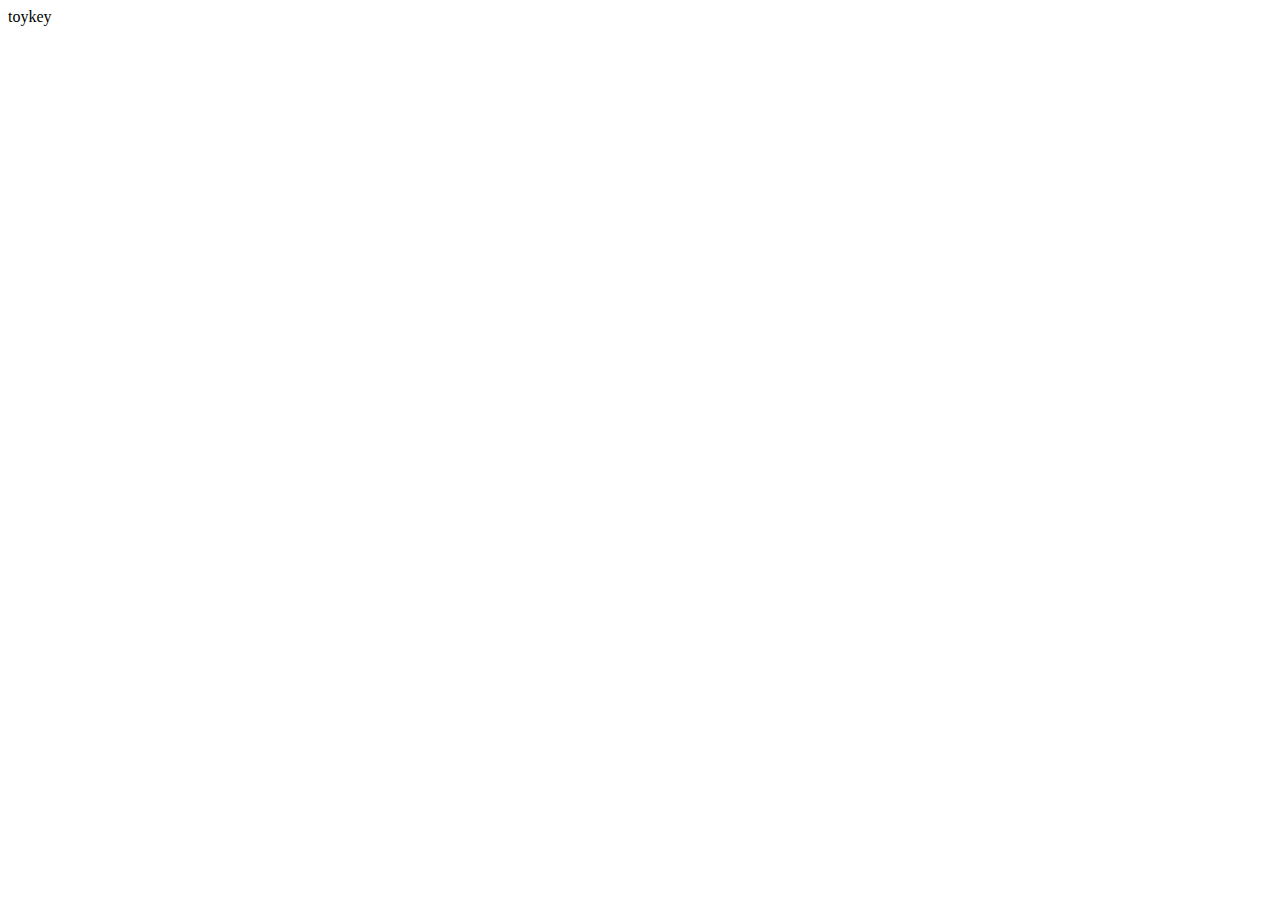
==== index.html @ 2270dcd0 "add index.html" ====
<!DOCTYPE html>
<html lang="ja">
  <head>
    <meta charset="utf-8">
    <title>toykey</title>
    <script src="main.js"></script>
    <link href="style.css" rel="stylesheet">
  </head>
  <body>
    toykey
  </body>
</html>
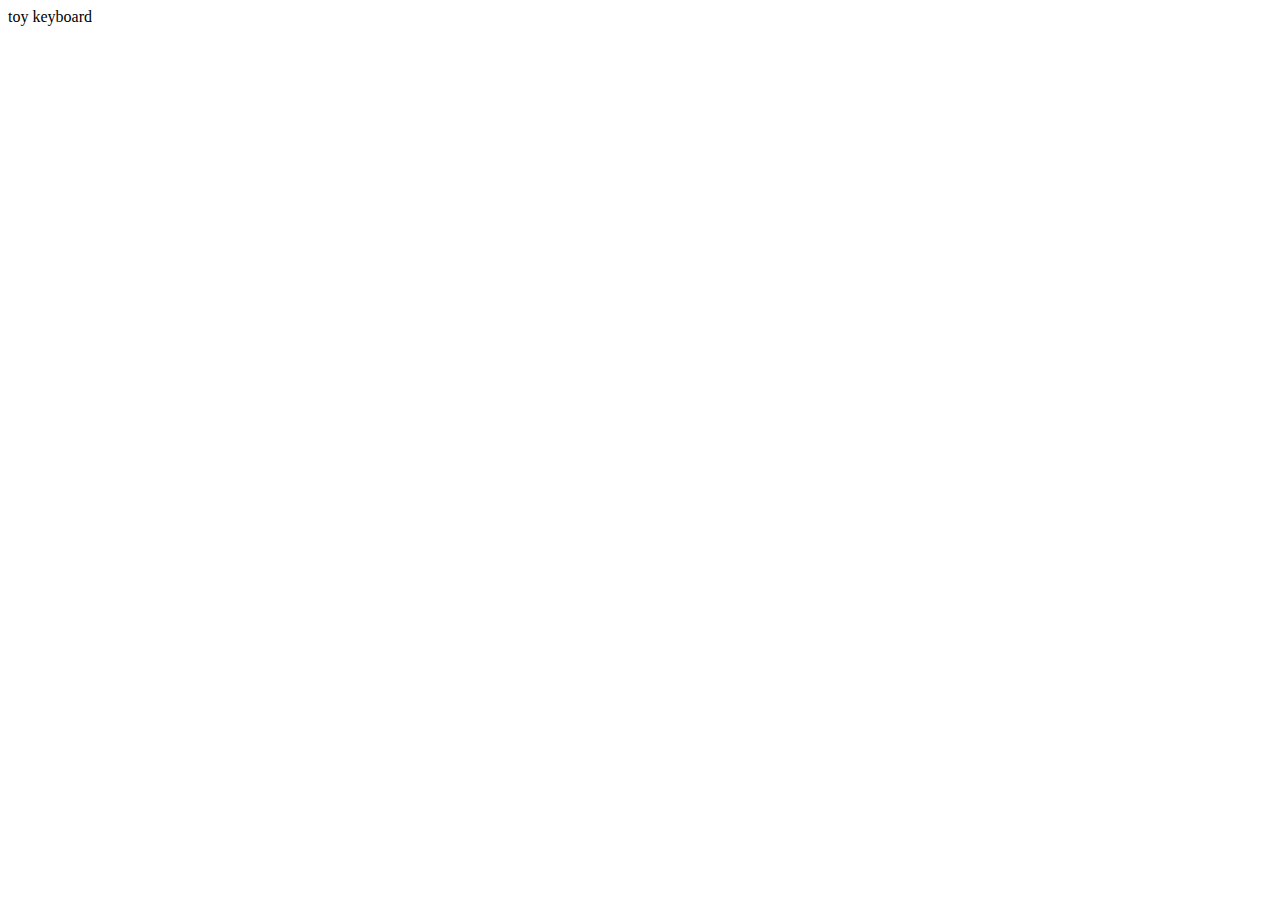
==== commit 9072178e: "add functions to make sounds" ====
--- a/index.html
+++ b/index.html
@@ -2,11 +2,11 @@
 <html lang="ja">
   <head>
     <meta charset="utf-8">
-    <title>toykey</title>
+    <title>toy keyboard</title>
     <script src="main.js"></script>
     <link href="style.css" rel="stylesheet">
   </head>
   <body>
-    toykey
+    toy keyboard
   </body>
 </html>
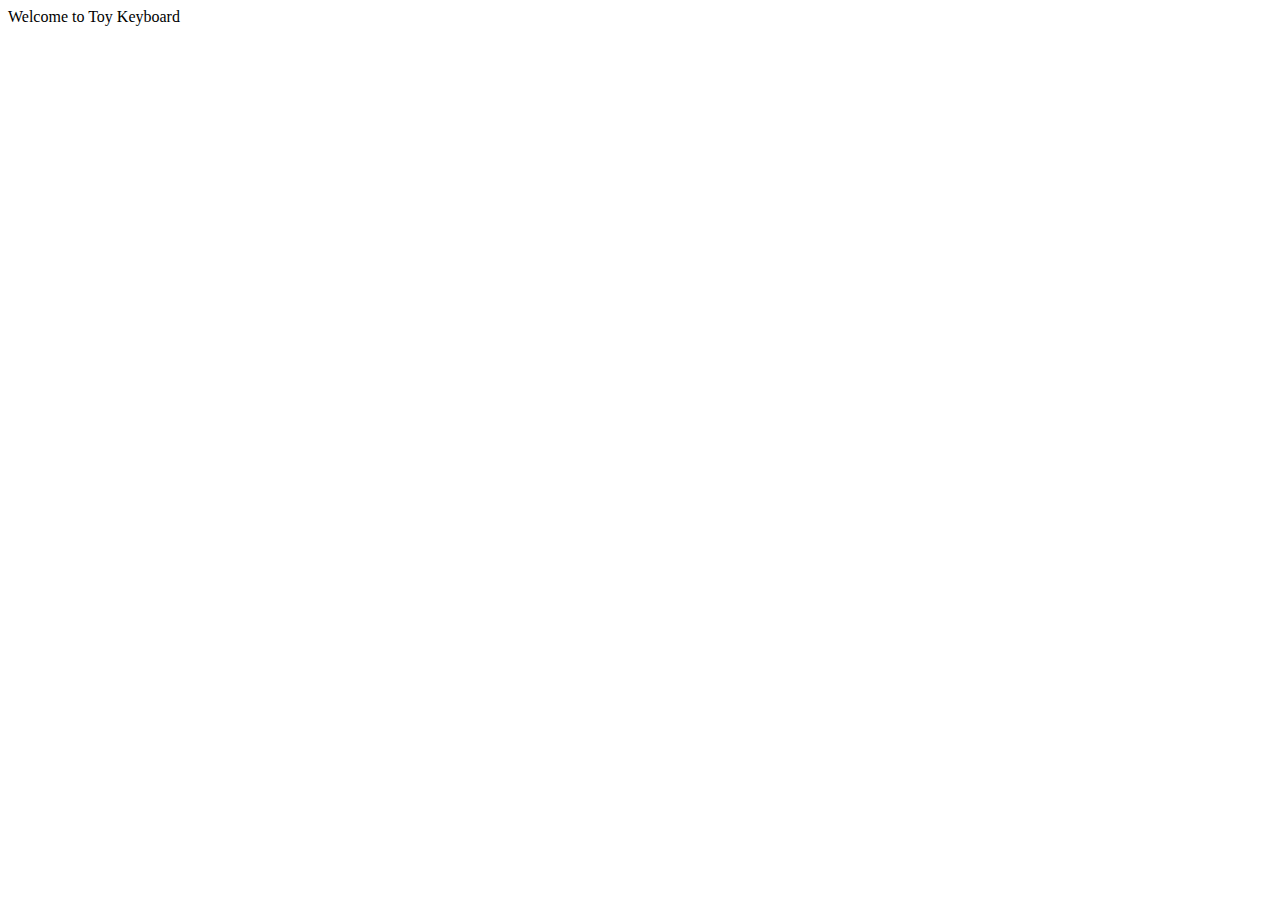
==== commit a4d9cb21: "make a few tweaks" ====
--- a/index.html
+++ b/index.html
@@ -2,11 +2,11 @@
 <html lang="ja">
   <head>
     <meta charset="utf-8">
-    <title>toy keyboard</title>
+    <title>Toy Keyboard</title>
     <script src="main.js"></script>
     <link href="style.css" rel="stylesheet">
   </head>
   <body>
-    toy keyboard
+    Welcome to Toy Keyboard
   </body>
 </html>
